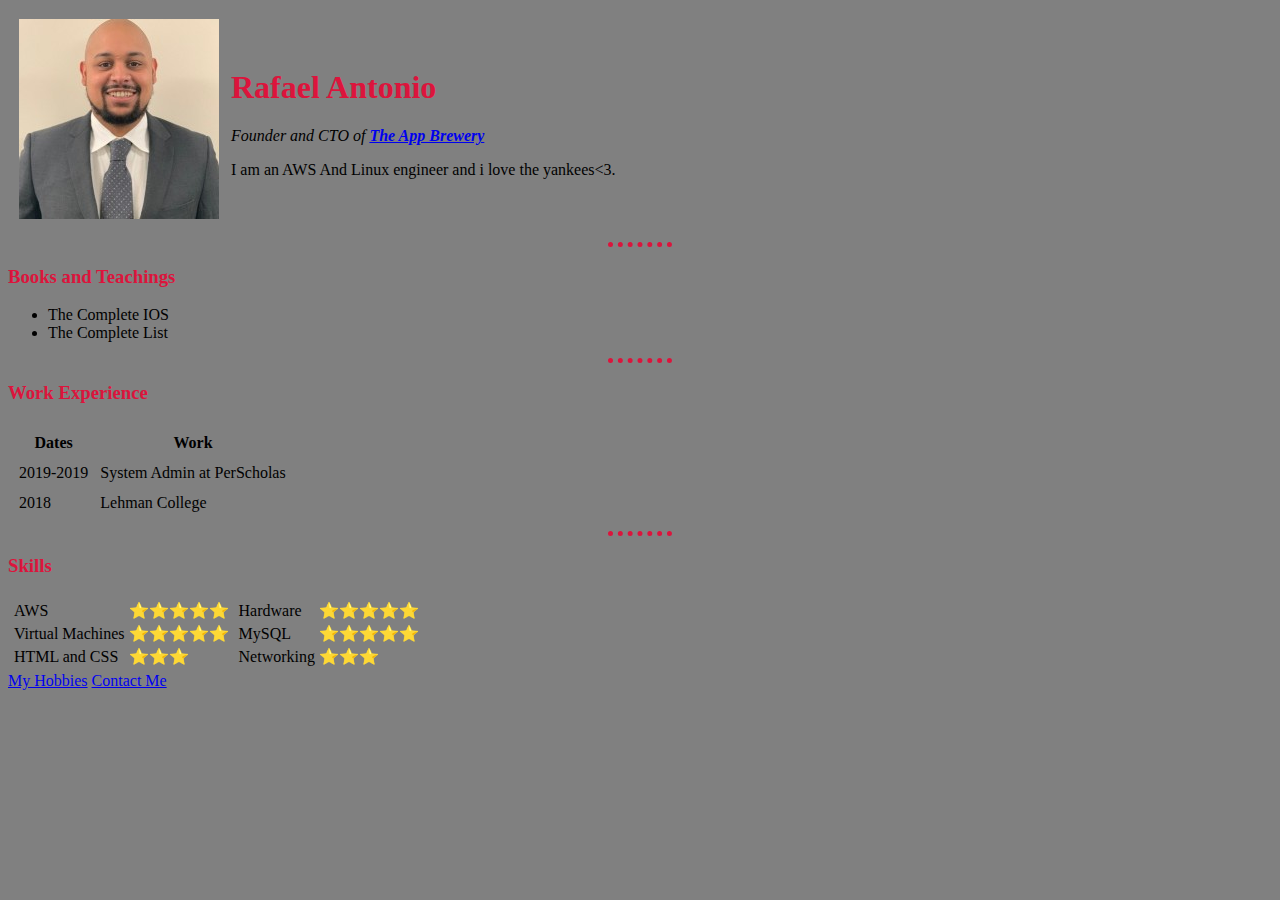
==== HTML-Personal Site/index.html @ dc870b2c "initial commit" ====
<!DOCTYPE html>
<html lang="en" dir="ltr">

<head>
  <meta charset="utf-8">
  <title>Rafael's Personal Site</title>
<link rel="stylesheet" href="css/styles.css">
</head>

<body>
  <table cellspacing="10">
    <td><img src="Images/RafaLI.png" alt="RAFA"></td>
    <td>
      <h1>Rafael Antonio</h1>
      <p><em>Founder and CTO of <strong><a href="https://www.appbrewery.co/">The App Brewery</a></strong></em> </p>
      <p>I am an AWS And Linux engineer and i love the yankees<3.</p> </td> </table> <hr>
          <h3>Books and Teachings</h3>
          <ul>
            <li>The Complete IOS</li>
            <li>The Complete List</li>
          </ul>
          <hr>
          <h3>Work Experience</h3>
          <table cellspacing="10">
            <thead>
              <tr>
                <th>Dates</th>
                <th>Work</th>
              </tr>
            </thead>
            <tbody>
              <tr>

                <td>2019-2019</td>
                <td>System Admin at PerScholas</td>
              </tr>

              <tr>
                <td>2018</td>
                <td>Lehman College</td>
              </tr>

            </tbody>
          </table>
          <hr>
          <h3>Skills</h3>

          <table>
            <tr>
              <td>
                <table>
                  <tr>
                    <td>AWS</td>
                    <td>⭐⭐⭐⭐⭐</td>
                  </tr>
                  <td>Virtual Machines</td>
                  <td>⭐⭐⭐⭐⭐</td>
                  <tr>
                    <td>HTML and CSS</td>
                    <td>⭐⭐⭐</td>
                  </tr>

            </tr>
          </table>
    </td>
    <td>
      <table>
        <tr>
          <td>Hardware</td>
          <td>⭐⭐⭐⭐⭐</td>
        </tr>
        <td>MySQL</td>
        <td>⭐⭐⭐⭐⭐</td>
        <tr>
          <td>Networking</td>
          <td>⭐⭐⭐</td>
        </tr>

        </tr>
      </table>
    </td>
    </tr>

  </table>



  <a href="hobbies.html">My Hobbies</a>
  <a href="contact-me.html">Contact Me</a>


</body>

</html>
---- HTML-Personal Site/css/styles.css ----
body {
  background-color: grey;
  }

  h1{
    color:crimson;
  }
  h3{
  color: crimson;
  }
  hr{
    border-style:none;
    border-top-style: dotted;
    border-color: crimson;
    border-width: 5px;
    width: 5%;
}
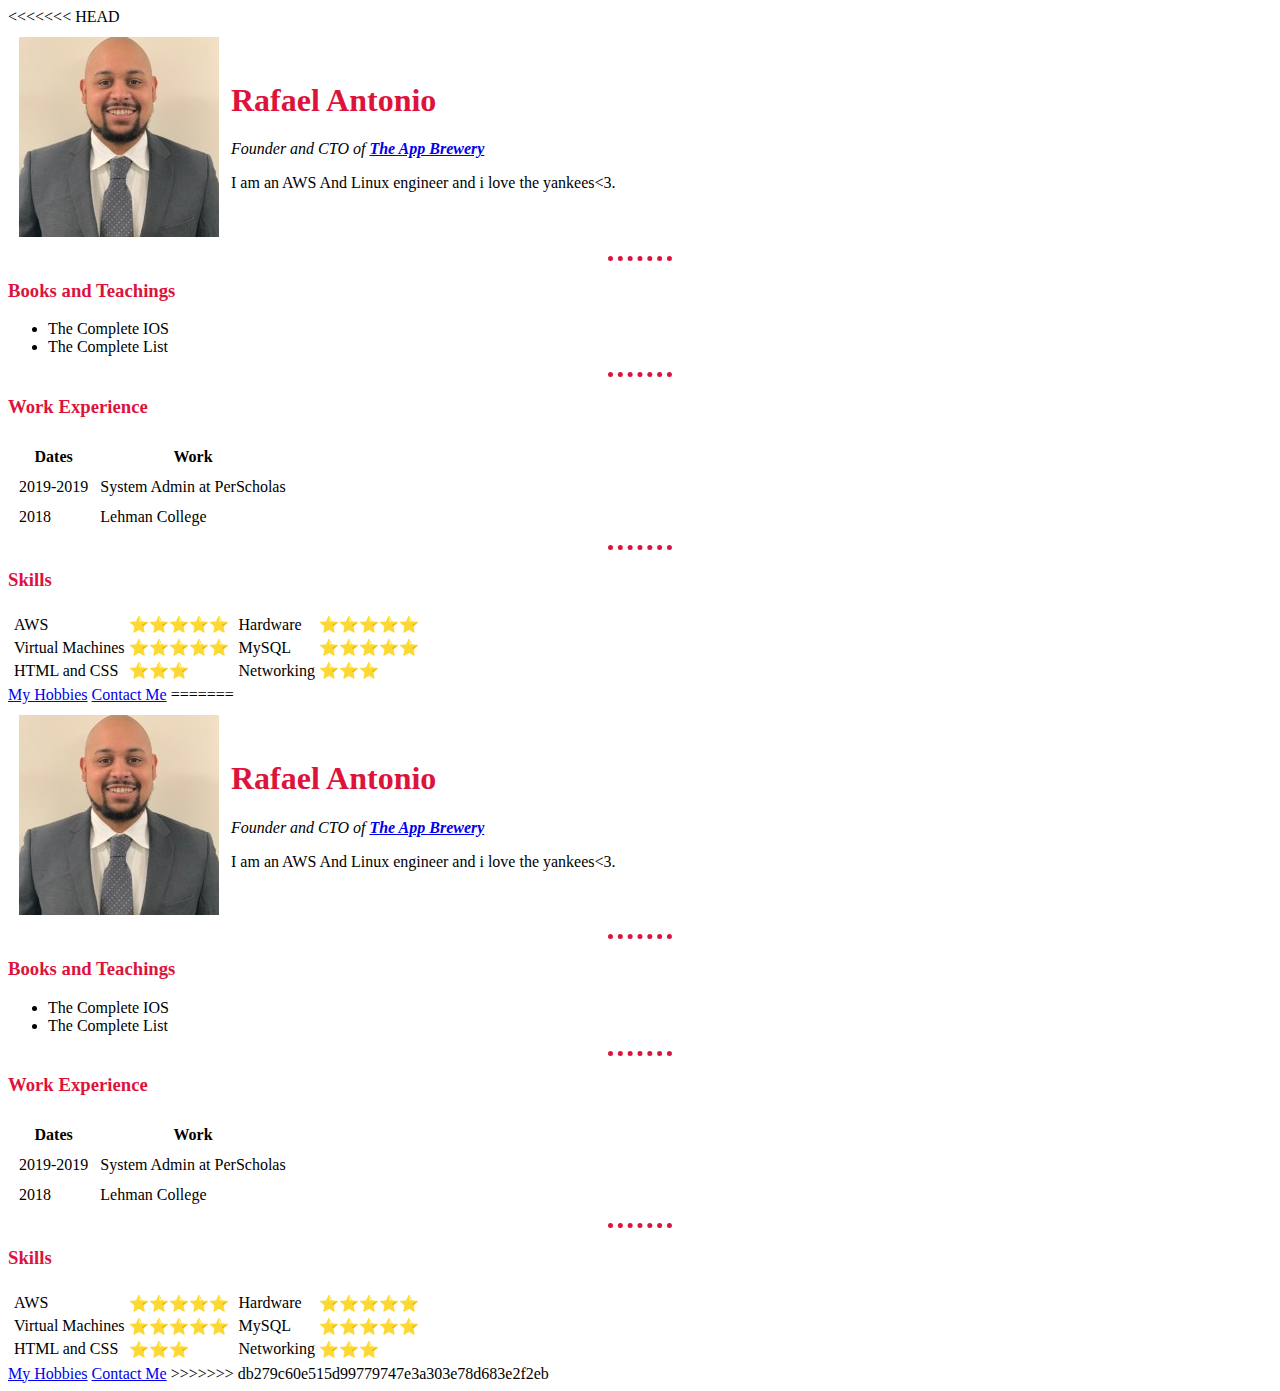
==== commit de08dadd: "Merge branch 'master' of https://github.com/sysadrafa/WebDev" ====
--- a/HTML-Personal Site/index.html
+++ b/HTML-Personal Site/index.html
@@ -1,3 +1,4 @@
+<<<<<<< HEAD
 <!DOCTYPE html>
 <html lang="en" dir="ltr">
 
@@ -92,3 +93,99 @@
 </body>
 
 </html>
+=======
+<!DOCTYPE html>
+<html lang="en" dir="ltr">
+
+<head>
+  <meta charset="utf-8">
+  <title>Rafael's Personal Site</title>
+<link rel="stylesheet" href="css/styles.css">
+</head>
+
+<body>
+  <table cellspacing="10">
+    <td><img src="Images/RafaLI.png" alt="RAFA"></td>
+    <td>
+      <h1>Rafael Antonio</h1>
+      <p><em>Founder and CTO of <strong><a href="https://www.appbrewery.co/">The App Brewery</a></strong></em> </p>
+      <p>I am an AWS And Linux engineer and i love the yankees<3.</p> </td> </table> <hr>
+          <h3>Books and Teachings</h3>
+          <ul>
+            <li>The Complete IOS</li>
+            <li>The Complete List</li>
+          </ul>
+          <hr>
+          <h3>Work Experience</h3>
+          <table cellspacing="10">
+            <thead>
+              <tr>
+                <th>Dates</th>
+                <th>Work</th>
+              </tr>
+            </thead>
+            <tbody>
+              <tr>
+
+                <td>2019-2019</td>
+                <td>System Admin at PerScholas</td>
+              </tr>
+
+              <tr>
+                <td>2018</td>
+                <td>Lehman College</td>
+              </tr>
+
+            </tbody>
+          </table>
+          <hr>
+          <h3>Skills</h3>
+
+          <table>
+            <tr>
+              <td>
+                <table>
+                  <tr>
+                    <td>AWS</td>
+                    <td>⭐⭐⭐⭐⭐</td>
+                  </tr>
+                  <td>Virtual Machines</td>
+                  <td>⭐⭐⭐⭐⭐</td>
+                  <tr>
+                    <td>HTML and CSS</td>
+                    <td>⭐⭐⭐</td>
+                  </tr>
+
+            </tr>
+          </table>
+    </td>
+    <td>
+      <table>
+        <tr>
+          <td>Hardware</td>
+          <td>⭐⭐⭐⭐⭐</td>
+        </tr>
+        <td>MySQL</td>
+        <td>⭐⭐⭐⭐⭐</td>
+        <tr>
+          <td>Networking</td>
+          <td>⭐⭐⭐</td>
+        </tr>
+
+        </tr>
+      </table>
+    </td>
+    </tr>
+
+  </table>
+
+
+
+  <a href="hobbies.html">My Hobbies</a>
+  <a href="contact-me.html">Contact Me</a>
+
+
+</body>
+
+</html>
+>>>>>>> db279c60e515d99779747e3a303e78d683e2f2eb
--- a/HTML-Personal Site/css/styles.css
+++ b/HTML-Personal Site/css/styles.css
@@ -1,3 +1,4 @@
+<<<<<<< HEAD
 body {
   background-color: grey;
   }
@@ -15,3 +16,22 @@
     border-width: 5px;
     width: 5%;
 }
+=======
+body {
+  background-color: grey;
+  }
+
+  h1{
+    color:crimson;
+  }
+  h3{
+  color: crimson;
+  }
+  hr{
+    border-style:none;
+    border-top-style: dotted;
+    border-color: crimson;
+    border-width: 5px;
+    width: 5%;
+}
+>>>>>>> db279c60e515d99779747e3a303e78d683e2f2eb
--- a/HTML-Personal Site/css/styles.css
+++ b/HTML-Personal Site/css/styles.css
@@ -1,3 +1,4 @@
+<<<<<<< HEAD
 body {
   background-color: grey;
   }
@@ -15,3 +16,22 @@
     border-width: 5px;
     width: 5%;
 }
+=======
+body {
+  background-color: grey;
+  }
+
+  h1{
+    color:crimson;
+  }
+  h3{
+  color: crimson;
+  }
+  hr{
+    border-style:none;
+    border-top-style: dotted;
+    border-color: crimson;
+    border-width: 5px;
+    width: 5%;
+}
+>>>>>>> db279c60e515d99779747e3a303e78d683e2f2eb
